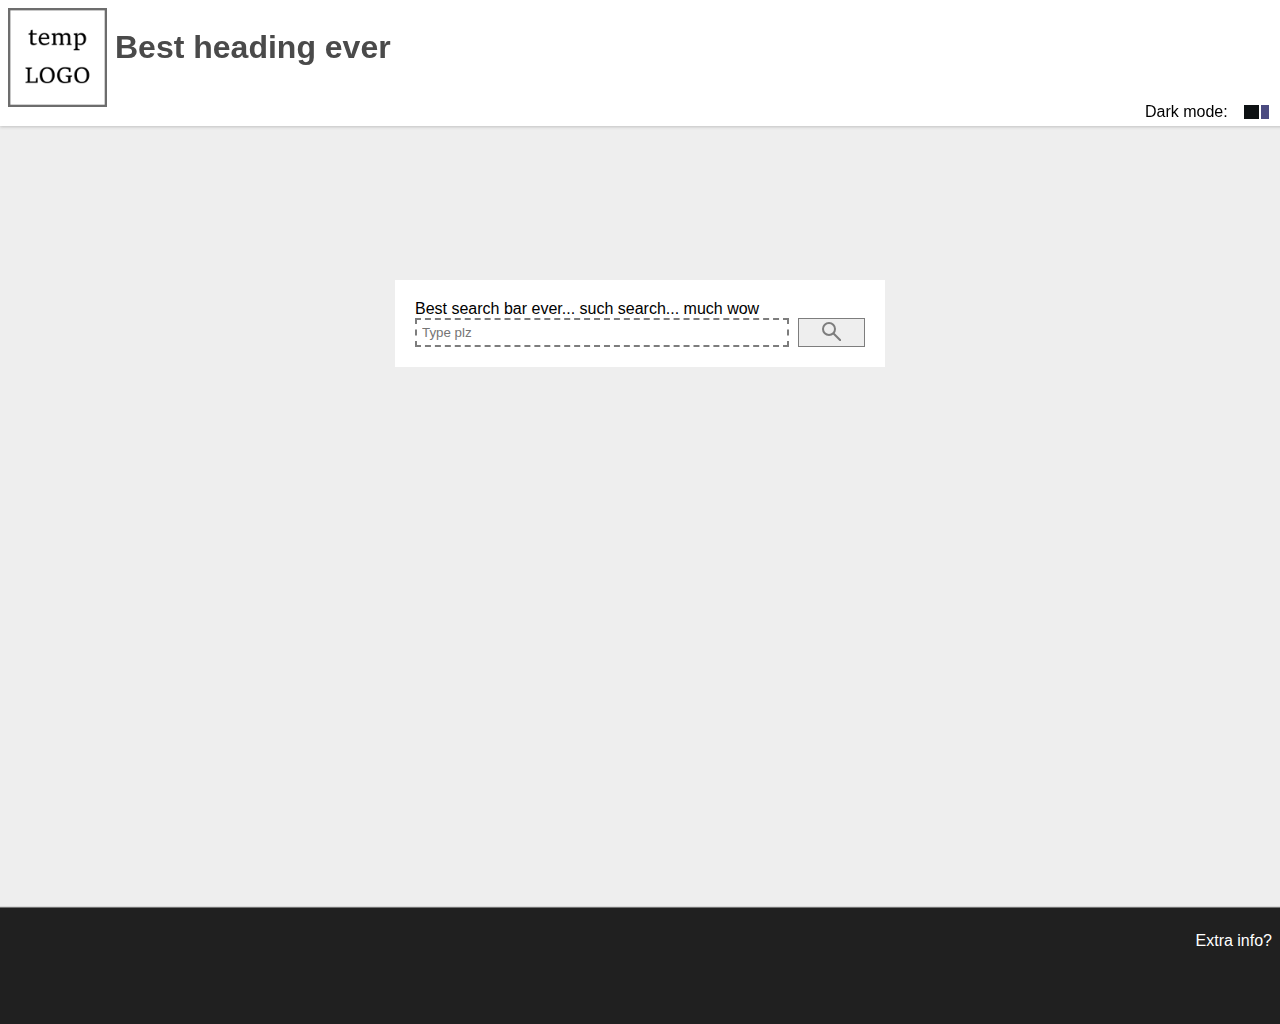
==== testDesign_1.html @ c5373c06 "Add files via upload" ====
<!DOCTYPE HTML>
<html>
  <head>
  <title> Design1 </title>
  <link rel = "stylesheet" href ="design1css.css">
   
   <script type = "text/JavaScript">
     var mode = 0;
     
     function updateMode() {
          if (mode == 0) {
              document.getElementById("main").className = "light"
              document.getElementById("logo").innerHTML = '<img src = "resources/light_logo.gif" alt="Homepage Logo" style="height:99px;float:left;">'
          } else {
              document.getElementById("main").className = "dark"
              document.getElementById("logo").innerHTML = '<img src = "resources/dark_logo.gif" alt="Homepage Logo" style="height:99px;float:left;">'
          }
     }
                
     function switchMode() {
        if (mode == 0) {
            mode = 1;
        } else {
            mode = 0;
        }
        updateMode();
        
        var date = new Date();
        date.setYear( date.getYear()+1 );
        document.cookie = "darkModeEnabled="+mode;
        document.cookie = "expires="+ date.toUTCString()+ ";";
        
       
     }
     
     function initFunction() {
       var cookies = document.cookie;
       cookiearray = cookies.split(';');
               
       for(var i=0; i<cookiearray.length; i++) {
         if (cookiearray[i].split('=')[0] == "darkModeEnabled") {
            mode = cookiearray[i].split('=')[1];
         }
       }     
       updateMode();
     }
     
   </script>
  
  </head>
  <body id="main" style="margin:0px;">
    
    <header>
    <div style="width:100%;min-height:110px;padding:8px;position:fixed;top:0px;left:0px;"> 
        <!-- <a href="/" target=_self>  
        later
        -->
        <div id = "logo">
          <img src = "resources/light_logo.gif" alt="Homepage Logo" style="height:99px;float:left;">
        </div>
        
        <script type ="text/JavaScript">
           initFunction();
        </script>
        
        <h1 style="padding-left:8px; float:left;"> Best heading ever </h1>
        
        <div style="position:absolute; right:20px; bottom:0px; margin:5px;">
          <button style="opacity:0" id="button_darkMode" onClick="switchMode();" > </button>
          <label id="label_darkMode_button" for="button_darkMode" style="cursor:pointer" > </label>
          <label id="label_darkMode_text" for="button_darkMode" style="position:absolute; left:-110px"> Dark mode: </label>
        </div>                                                                       
        
    </div>
    </header>
    
     <div style="padding:8px; padding-top:130px; min-height:770px"> 
       <div id="search_window" style="margin:auto; margin-top:150px; padding:20px; width:450px;">
          <form id = "search_form">    <!-- add action and method -->
            <label for="search_bar" style="cursor:text"> Best search bar ever... such search... much wow </label> <br />   
            <input id="search_bar" name="search_q" placeholder="Type plz" type="text"  style="width:80%;border-style:dashed;padding:5px">
            <button id="search_button" type="submit" style="float:right;  width:15%; height: 29px ; padding:0px; margin:0px; border-style:solid; border-width:1px; border-color:#7d7d7d; cursor:pointer" form="search_form"> 
            <!-- to button add formmethod POST -->
            <svg id="search_icon" style="height:20px; width:20px;">
                <line x1="8" y1="8" x2="20" y2="20" stroke="#7d7d7d" stroke-width="2" />
                <circle cx="8" cy="8" r="6" stroke="#7d7d7d" stroke-width="2" fill="#eee" />
            </svg>
            </button>
          </form>
        </div>
     </div>
     
  <footer style="background-color:#202020;height:100px;padding:8px;">
       <div style="width:100%;background-color:#202020;height:100%;">
         <p style="color:#fff;float:right"> Extra info? </p>
       </div>
  </footer>
  </body>
</html>
---- design1css.css ----
/* BASIC GLOBAL STUFF ------------------------------------------------------------------------ */

*{
   font-family: helvetica;
}

/* DARK MODE BUTTON --------------------------------------------------------------------------0 */

#label_darkMode_button::after {
  content:"";
  background-color: #0d1113;
  border-color:#fff;
  border-width:2px;
  border-style:solid;
  
  top: 0px;
  right: 10px;
  bottom: 0px;
  position:absolute;
  width: 15px;
  display:block;
  transition: right .1s ease;
}

#label_darkMode_button::before {
  content:"";
  background-color: #4b4b80;
  border-color:#fff;
  border-width:2px;
  border-style:solid;
  
  top: 0px;
  right: 0px;
  bottom: 0px;
  position:absolute;
  width: 20px;
  display:block;
  transition: background-color 1s ease;
}

body.dark #label_darkMode_button::after {
  right: -5px;
}

body.dark #label_darkMode_button::before {
  background-color: #3580c7;
}

body.light #label_darkMode_text {
  color: black;
}

body.dark #label_darkMode_text {
  color: white;
}

/* LIGHT MODE -------------------------------------------------------------------------------- */

body.light {
   background-color: #eee;
}

body.light > header > div {
   background-color:#fff;
   box-shadow:0px 1px 3px #c1c1c1;
}

body.light h1 {
   color: #4a4a4a
}

body.light footer {
   box-shadow:0px -1px 1px #717171;
}

body.light #search_window {
   background-color:#fff;
   color: #000; 
}

body.light #search_bar {
   background-color: #fff;
   color: #000;
   border-color: #7d7d7d; 
}

body.light #search_button {
   background-color: #eee;
}

body.light #search_icon circle {
   fill: #eee;
}

/* DARK MODE --------------------------------------------------------------------------------- */

body.dark {
   background-color: #0d1113;
}

body.dark > header > div {
   background-color: #252525;
   box-shadow:0px 1px 3px #000;
}

body.dark h1 {
   color: #fff;
}

body.dark footer {
   box-shadow:0px -1px 1px #000;
}

body.dark #search_window {
   background-color: #252525;
   color: #fff; 
}

body.dark #search_bar {
   background-color: #0d1113;
   color: #dcdcdc; 
   border-color: #7d7d7d;
}

body.dark #search_button {
   background-color: #464646;
}

body.dark #search_icon circle {
   fill: #464646;
}
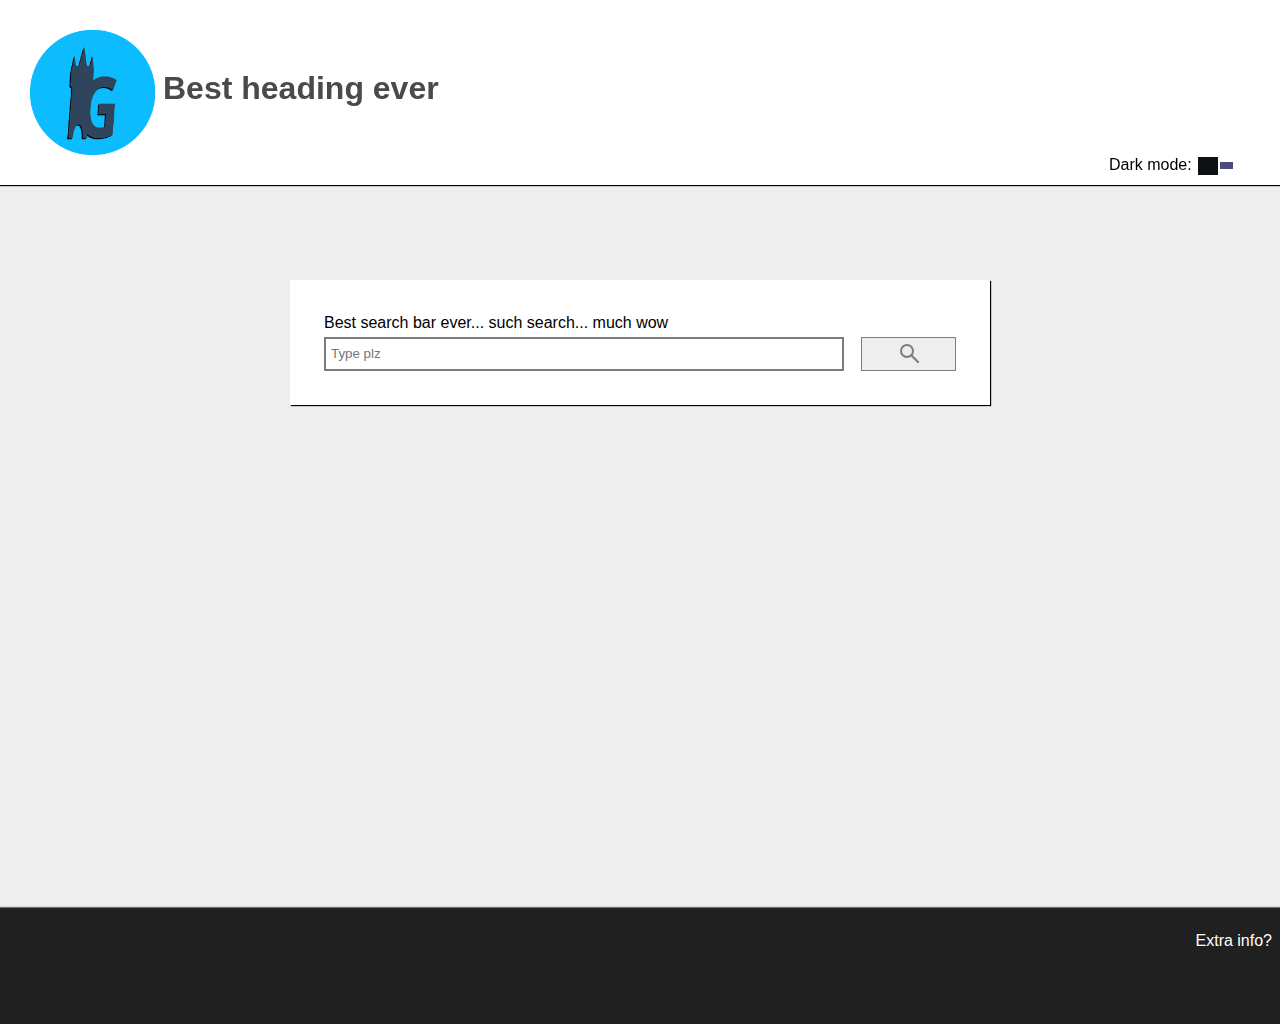
==== commit f19809ba: "Add files via upload" ====
--- a/testDesign_1.html
+++ b/testDesign_1.html
@@ -3,6 +3,7 @@
   <head>
   <title> Design1 </title>
   <link rel = "stylesheet" href ="design1css.css">
+  <link rel = "icon" href = "resources/page_icon.gif ">
    
    <script type = "text/JavaScript">
      var mode = 0;
@@ -10,10 +11,10 @@
      function updateMode() {
           if (mode == 0) {
               document.getElementById("main").className = "light"
-              document.getElementById("logo").innerHTML = '<img src = "resources/light_logo.gif" alt="Homepage Logo" style="height:99px;float:left;">'
+              document.getElementById("logo").innerHTML = '<a href="/" target="_self" id= "homepage_logo"> <img src = "resources/light_logo.gif" alt="Homepage Logo" style="height:125px;float:left;"> </a>'
           } else {
               document.getElementById("main").className = "dark"
-              document.getElementById("logo").innerHTML = '<img src = "resources/dark_logo.gif" alt="Homepage Logo" style="height:99px;float:left;">'
+              document.getElementById("logo").innerHTML = '<a href="/" target="_self" id= "homepage_logo"> <img src = "resources/dark_logo.gif" alt="Homepage Logo" style="height:125px;float:left;"> </a>'
           }
      }
                 
@@ -29,8 +30,6 @@
         date.setYear( date.getYear()+1 );
         document.cookie = "darkModeEnabled="+mode;
         document.cookie = "expires="+ date.toUTCString()+ ";";
-        
-       
      }
      
      function initFunction() {
@@ -48,48 +47,54 @@
    </script>
   
   </head>
-  <body id="main" style="margin:0px;">
+  <body id="main" style="margin:0px;transition:all 0.5s ease">
     
     <header>
-    <div style="width:100%;min-height:110px;padding:8px;position:fixed;top:0px;left:0px;"> 
+    <div style="width:100%;min-height:110px;padding:30px;position:fixed;top:0px;left:0px;"> 
         <!-- <a href="/" target=_self>  
         later
         -->
-        <div id = "logo">
-          <img src = "resources/light_logo.gif" alt="Homepage Logo" style="height:99px;float:left;">
+        <div id= "logo">
+          <a href="/" target="_self" id= "homepage_logo"> <img src = "resources/light_logo.gif" alt="Homepage Logo" style="height:125px;float:left;"> </a>
         </div>
         
-        <script type ="text/JavaScript">
+         <script type ="text/JavaScript">
            initFunction();
         </script>
         
-        <h1 style="padding-left:8px; float:left;"> Best heading ever </h1>
+        <label for="homepage_logo" style="cursor:pointer">
+          <h1 style="padding-left:8px; float:left; margin-top:40px "> Best heading ever </h1>
+        </label>
         
-        <div style="position:absolute; right:20px; bottom:0px; margin:5px;">
+        <div style="position:absolute; right:100px; bottom:0px; margin:5px;">
           <button style="opacity:0" id="button_darkMode" onClick="switchMode();" > </button>
-          <label id="label_darkMode_button" for="button_darkMode" style="cursor:pointer" > </label>
-          <label id="label_darkMode_text" for="button_darkMode" style="position:absolute; left:-110px"> Dark mode: </label>
+          <label id="label_darkMode_button" for="button_darkMode" style="position:absolute; bottom:25px; cursor:pointer" > </label>
+          <label id="label_darkMode_text" for="button_darkMode" style="position:absolute; bottom: 6px; left:-110px; cursor:pointer"> Dark mode: </label>
         </div>                                                                       
         
     </div>
     </header>
     
      <div style="padding:8px; padding-top:130px; min-height:770px"> 
-       <div id="search_window" style="margin:auto; margin-top:150px; padding:20px; width:450px;">
+       <!--  CENTRAL SEARCH WINDOW ----------------------------------------------------------------------------- -->
+       <div id="search_window" style="margin:auto; margin-top:150px; padding:34px; min-width:500px; width:50%">
+          
           <form id = "search_form">    <!-- add action and method -->
             <label for="search_bar" style="cursor:text"> Best search bar ever... such search... much wow </label> <br />   
-            <input id="search_bar" name="search_q" placeholder="Type plz" type="text"  style="width:80%;border-style:dashed;padding:5px">
-            <button id="search_button" type="submit" style="float:right;  width:15%; height: 29px ; padding:0px; margin:0px; border-style:solid; border-width:1px; border-color:#7d7d7d; cursor:pointer" form="search_form"> 
+            
+            <input id="search_bar" name="search_q" placeholder="Type plz" type="text"  style="margin-top:5px; width:80%; border-style:solid; padding:5px; line-height: 1.5em;">  
+            <button id="search_button" type="submit" style="float:right; width:15%; max-width:130px; margin:0px; height:34px;  margin-left:10px; margin-top:5px;  border-style:solid; border-width:1px; border-color:#7d7d7d; cursor:pointer" form="search_form"> 
             <!-- to button add formmethod POST -->
             <svg id="search_icon" style="height:20px; width:20px;">
                 <line x1="8" y1="8" x2="20" y2="20" stroke="#7d7d7d" stroke-width="2" />
                 <circle cx="8" cy="8" r="6" stroke="#7d7d7d" stroke-width="2" fill="#eee" />
             </svg>
             </button>
+            
           </form>
         </div>
      </div>
-     
+   
   <footer style="background-color:#202020;height:100px;padding:8px;">
        <div style="width:100%;background-color:#202020;height:100%;">
          <p style="color:#fff;float:right"> Extra info? </p>
--- a/design1css.css
+++ b/design1css.css
@@ -14,10 +14,11 @@
   border-style:solid;
   
   top: 0px;
-  right: 10px;
+  right: 15px;
   bottom: 0px;
   position:absolute;
-  width: 15px;
+  width: 20px;
+  height: 18px;
   display:block;
   transition: right .1s ease;
 }
@@ -29,11 +30,12 @@
   border-width:2px;
   border-style:solid;
   
-  top: 0px;
+  top: 5px;
   right: 0px;
   bottom: 0px;
   position:absolute;
-  width: 20px;
+  width: 30px;
+  height: 7px; 
   display:block;
   transition: background-color 1s ease;
 }
@@ -62,7 +64,7 @@
 
 body.light > header > div {
    background-color:#fff;
-   box-shadow:0px 1px 3px #c1c1c1;
+   box-shadow:0px 1px 1px #000;
 }
 
 body.light h1 {
@@ -75,7 +77,8 @@
 
 body.light #search_window {
    background-color:#fff;
-   color: #000; 
+   color: #000;
+   box-shadow:1px 1px 1px #000; 
 }
 
 body.light #search_bar {
@@ -100,7 +103,7 @@
 
 body.dark > header > div {
    background-color: #252525;
-   box-shadow:0px 1px 3px #000;
+   box-shadow:0px 1px 1px #000;
 }
 
 body.dark h1 {
@@ -114,6 +117,7 @@
 body.dark #search_window {
    background-color: #252525;
    color: #fff; 
+   box-shadow:1px 1px 1px #000;
 }
 
 body.dark #search_bar {
@@ -128,4 +132,4 @@
 
 body.dark #search_icon circle {
    fill: #464646;
-}+} 